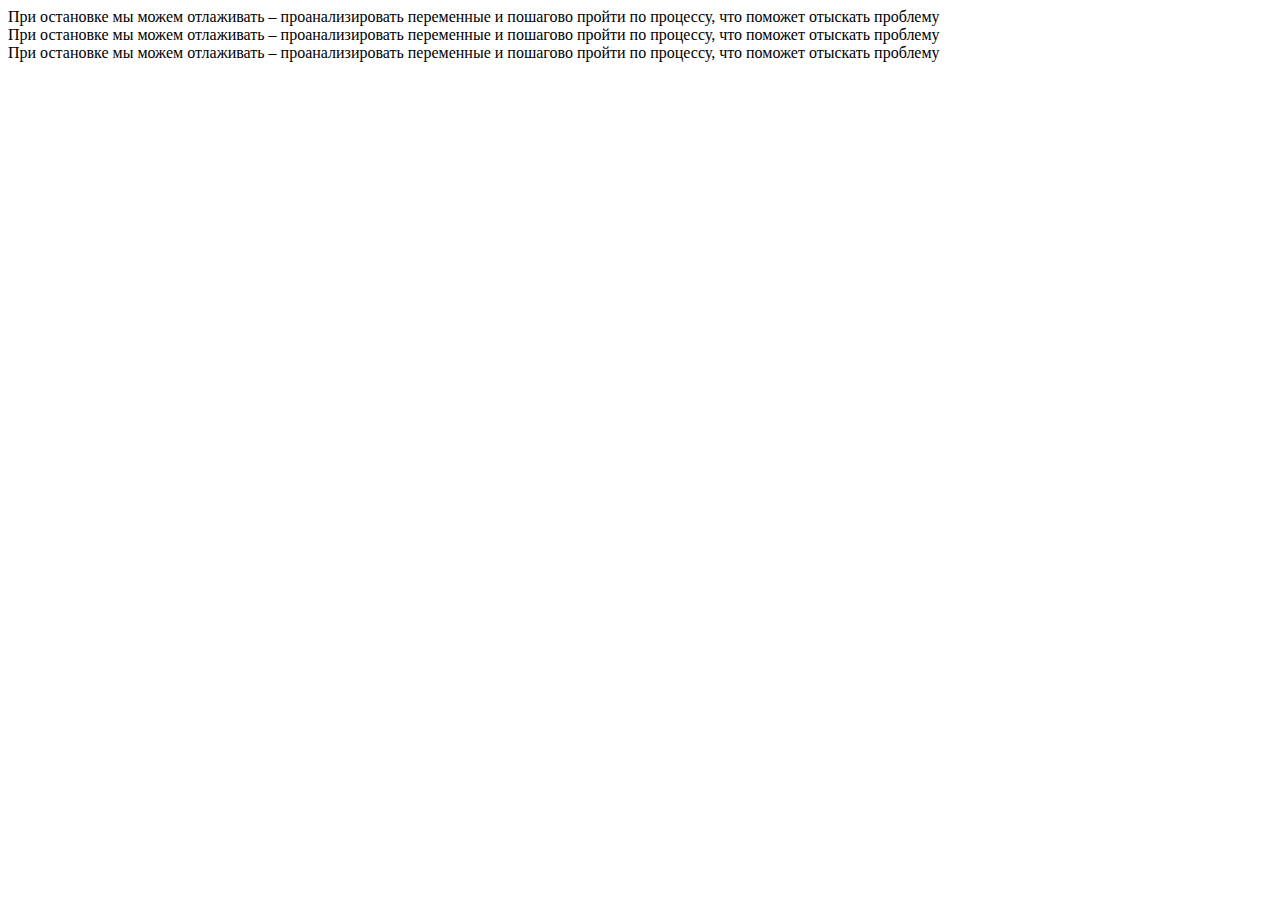
==== 2/index.html @ 34f9fae3 "homework" ====
<!DOCTYPE html>
<html lang="en">
<head>
    <meta charset="UTF-8">
    <meta http-equiv="X-UA-Compatible" content="IE=edge">
    <meta name="viewport" content="width=device-width, initial-scale=1.0">
    <title>Document</title>
    <link rel="stylesheet" href="/Week14/2/style.css">
</head>
<body>
    <div class="info" onclick="select(this)">При остановке мы можем отлаживать – проанализировать переменные и пошагово пройти по процессу, что поможет отыскать проблему</div>
    <div class="info" onclick="select(this)">При остановке мы можем отлаживать – проанализировать переменные и пошагово пройти по процессу, что поможет отыскать проблему</div>
    <div class="info" onclick="select(this)">При остановке мы можем отлаживать – проанализировать переменные и пошагово пройти по процессу, что поможет отыскать проблему</div>
    <script src = "/Week14/2/index.js"></script>
</body>
</html>
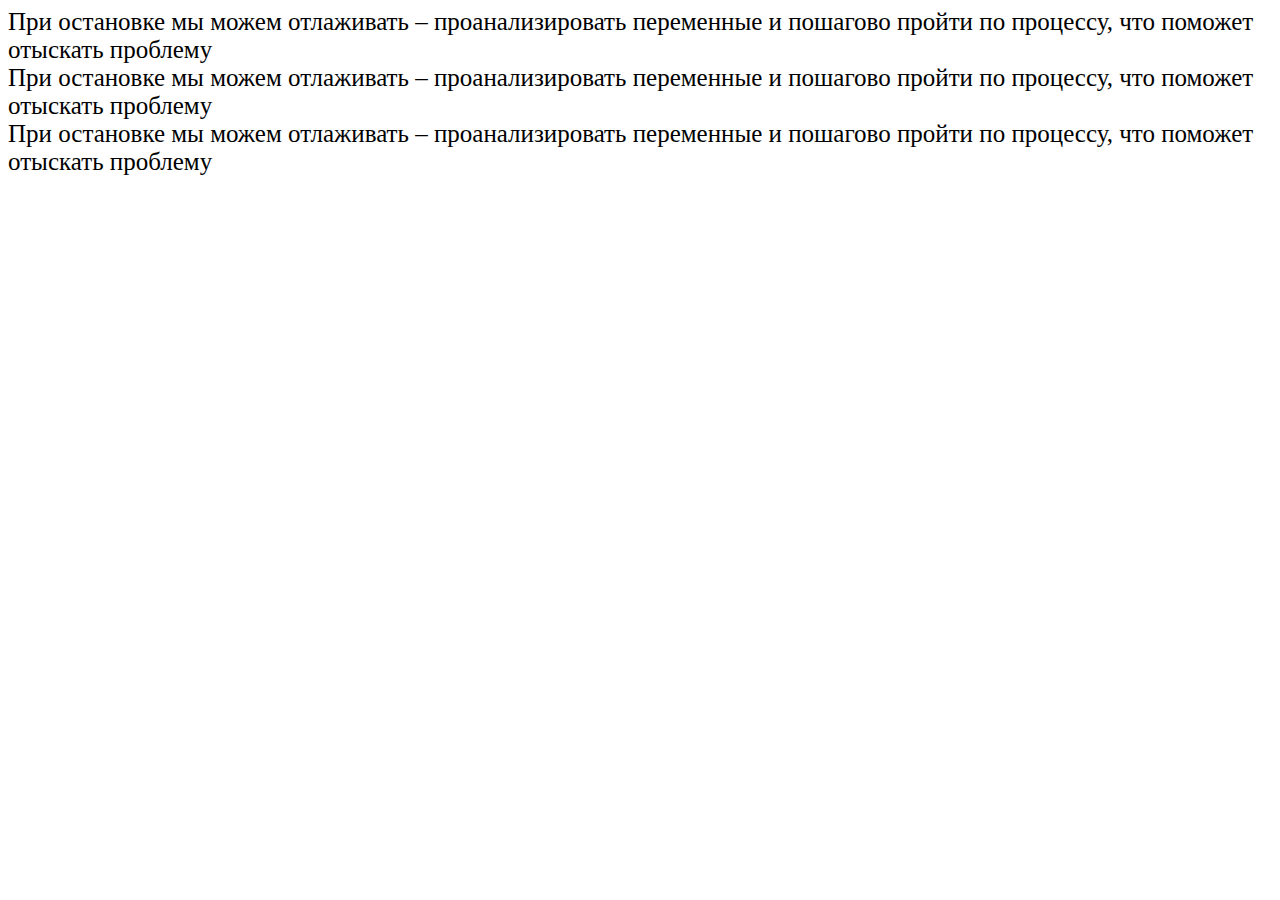
==== commit 1cf547b1: "fixed" ====
--- a/2/index.html
+++ b/2/index.html
@@ -5,12 +5,12 @@
     <meta http-equiv="X-UA-Compatible" content="IE=edge">
     <meta name="viewport" content="width=device-width, initial-scale=1.0">
     <title>Document</title>
-    <link rel="stylesheet" href="/Week14/2/style.css">
+    <link rel="stylesheet" href="./style.css">
 </head>
 <body>
     <div class="info" onclick="select(this)">При остановке мы можем отлаживать – проанализировать переменные и пошагово пройти по процессу, что поможет отыскать проблему</div>
     <div class="info" onclick="select(this)">При остановке мы можем отлаживать – проанализировать переменные и пошагово пройти по процессу, что поможет отыскать проблему</div>
     <div class="info" onclick="select(this)">При остановке мы можем отлаживать – проанализировать переменные и пошагово пройти по процессу, что поможет отыскать проблему</div>
-    <script src = "/Week14/2/index.js"></script>
+    <script src = "./index.js"></script>
 </body>
 </html>--- a/2/style.css
+++ b/2/style.css
@@ -0,0 +1,8 @@
+.info {
+    font-size: 25px;
+}
+
+.selected {
+    background-color: aqua;
+    font: bold
+}